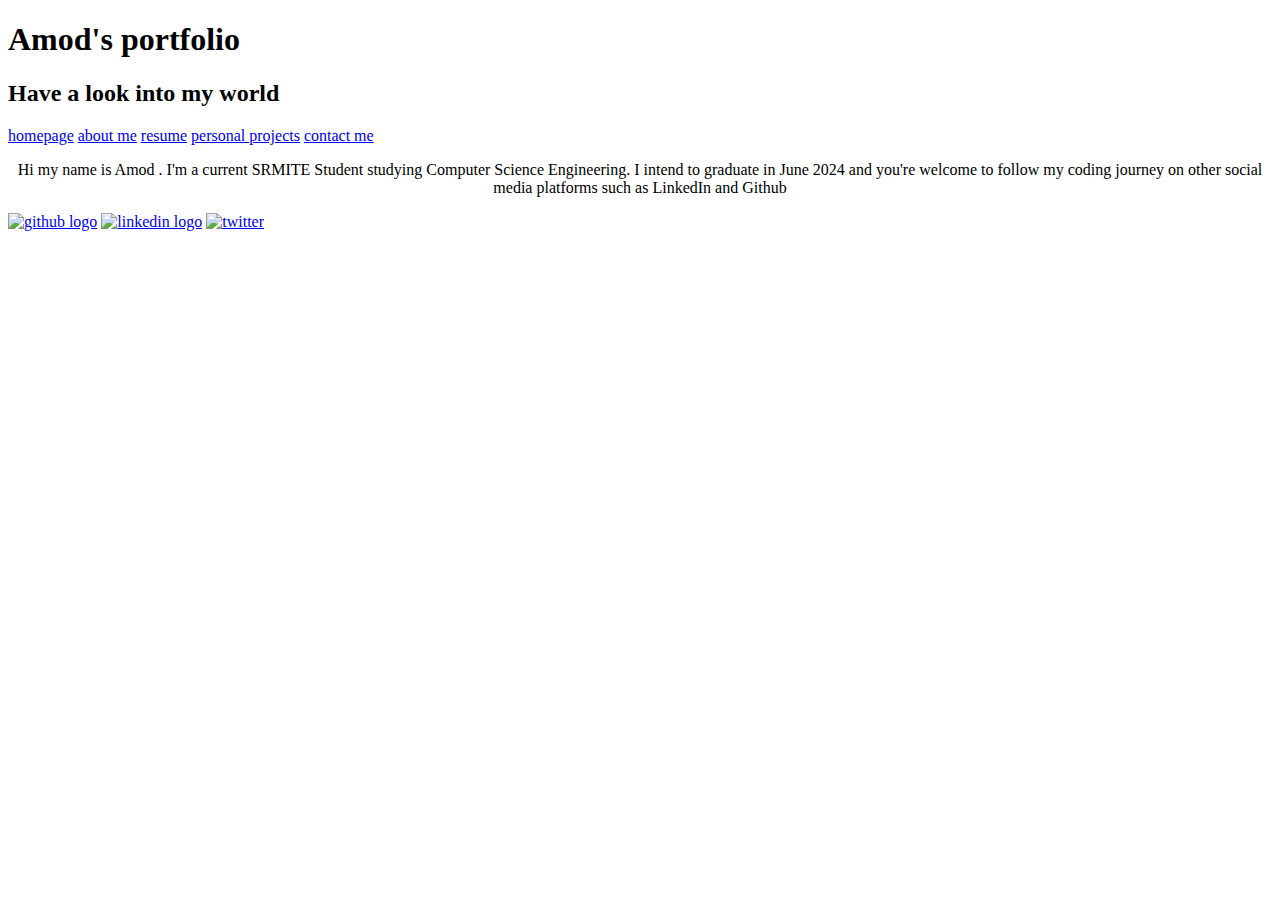
==== index.html @ 5502f099 "Add files via upload" ====
<!DOCTYPE html>
<html lang="en">
<head>
	<meta charset="UTF-8">
	<title>welcome to cyberworld</title>
	<meta name="viewport" content="width=device-width, initial-scale=1">
    <link href="https://fonts.googleapis.com/css?family=Asap|Comfortaa|Gudea|Hind+Guntur|Hind+Madurai|Hind+Vadodara|Maven+Pro|Ropa+Sans|Source+Code+Pro" rel="stylesheet">
	<link rel="stylesheet" href="css/main.css">
	<link href=”http://http://shanicesmith.studentweb.site/css/main.css” rel=”stylesheet”>
</head>
<body>
		<div class="hero">
			<h1>Amod's portfolio</h1>
			<h2>Have a look into my world</h2>
		</div>
    	<div class="container">
    <header>
		<nav>
            <a href="index.html" class="button">homepage</a>
			<a href="about.html" class="button">about me</a>
            <a href="resume.html" class="button">resume</a>
            <a href="projects.html" class="button">personal projects</a>
            <a href="contact.html" class="button">contact me</a>
		</nav>
    </header>
		<main role="main">
			<p align="center">Hi my name is Amod . I'm a current SRMITE Student studying Computer Science Engineering. I intend to graduate in June 2024 and you're welcome to follow my coding journey on other social media platforms such as LinkedIn and Github </p>
		</main>
    </div>
	<footer>
		<div class="container">
			<div class="social">
				<a href="https://github.com/Amod02-prog"><img src="images/github.png" height="36" width="36" alt="github logo"></a>
				<a href="https://www.linkedin.com/in/amod-deshpande-5944371a9/"><img src="images/linkedin.png" height="36" width="36" alt="linkedin logo"></a>
				<a href="https://twitter.com/AmodDeshpande8?t=5G7Jm_Tp3i9why6BO0eKUQ&s=09"><img src="images/twitter.png" height="36" width="36" alt="twitter"></a>
			</div>
		</div>
	</footer>
</body>
</html>
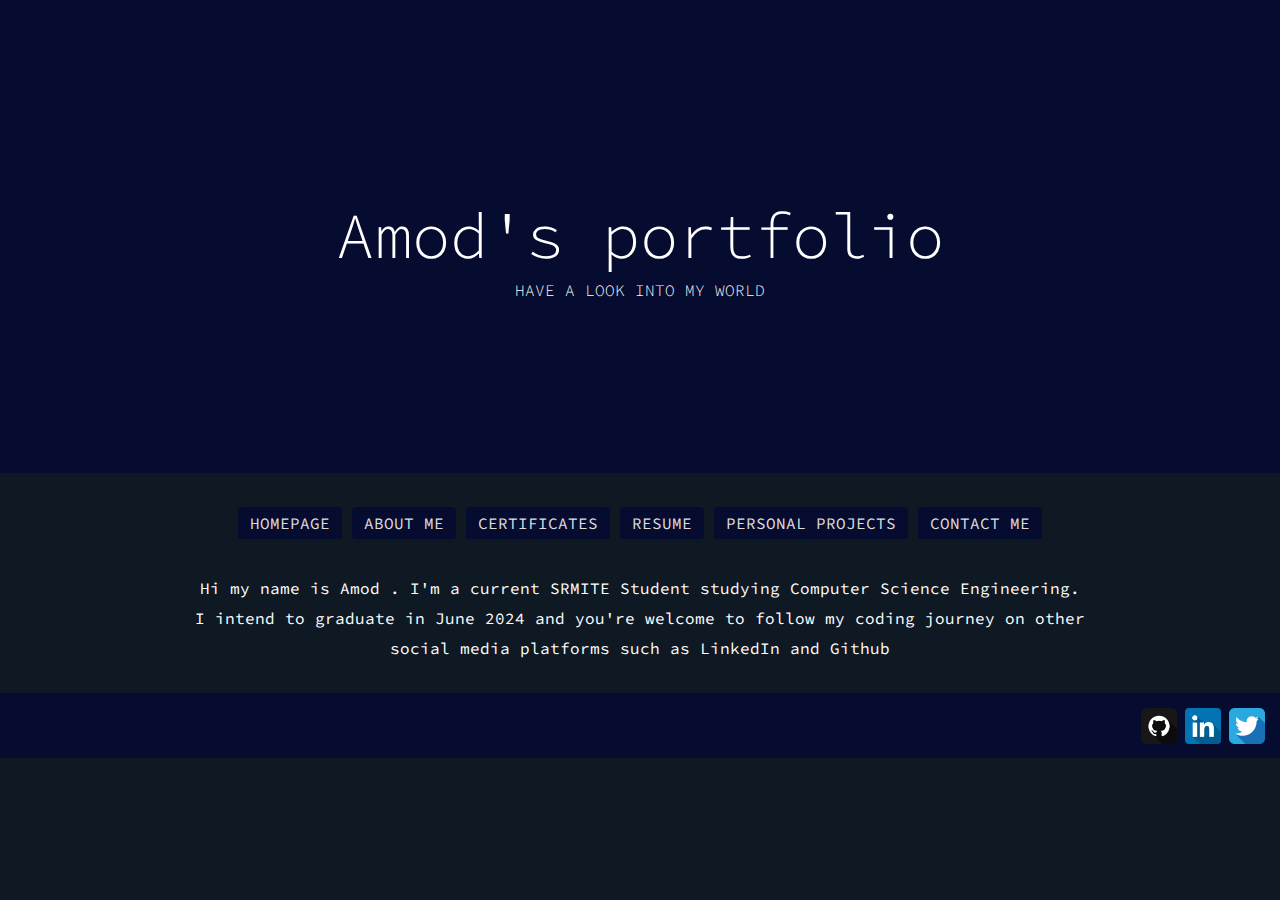
==== commit c8373323: "Update index.html" ====
--- a/index.html
+++ b/index.html
@@ -17,7 +17,8 @@
     <header>
 		<nav>
             <a href="index.html" class="button">homepage</a>
-			<a href="about.html" class="button">about me</a>
+	    <a href="about.html" class="button">about me</a>
+	    <a href="certificates.html" class="button">certificates</a>
             <a href="resume.html" class="button">resume</a>
             <a href="projects.html" class="button">personal projects</a>
             <a href="contact.html" class="button">contact me</a>
--- a/css/main.css
+++ b/css/main.css
@@ -0,0 +1,248 @@
+/* FONTS
+font-family: 'Hind Guntur', sans-serif;
+font-family: 'Hind Vadodara', sans-serif;
+font-family: 'Gudea', sans-serif;
+font-family: 'Ropa Sans', sans-serif;
+font-family: 'Source Code Pro', monospace;
+font-family: 'Maven Pro', sans-serif;
+font-family: 'Comfortaa', cursive;
+font-family: 'Hind Madurai', sans-serif;
+font-family: 'Asap', sans-serif; 98cfd9
+*/
+
+body {
+    font-family: 'Source Code Pro', monospace;
+	color: #fff;
+	margin: 0;
+    background-color: #0f1923;
+}
+h1 {
+	font-size: 64px;
+	font-weight: 300;
+	line-height: 64px;
+	margin-bottom: 0;
+}
+h2 {
+   font-size: 16px;
+   font-weight: 300;
+   text-transform: uppercase;
+}
+h3 {
+    font-size: 22px;
+    border-bottom: 1px solid #ddd;
+    padding-bottom: 10px;
+}
+p {
+	margin-bottom: 30px;
+	line-height: 30px;
+}
+img {
+	border: 0;
+}
+
+a:link, a:active,a:visited {
+    color: #ddd;
+    text-decoration: none;
+}
+a:hover {
+    text-decoration: underline;
+    color: #7b8bb0;
+}
+
+main {
+	width: 70%;
+	display: block;
+	margin-right: auto;
+	margin-left: auto;
+}
+footer {
+	color: #fff;
+	position: relative;
+	height: 65px;
+	left: 0;
+	bottom: 0;
+	font-size: 14px;
+	background-color: #060c30;
+	width: 100%;
+	padding: 15px;
+}
+
+.button {
+	background-color: #060c30;
+	padding-top: 6px;
+	padding-right: 12px;
+	padding-bottom: 6px;
+	padding-left: 12px;
+	color: #fff;
+	border-radius: 4px;
+	text-transform: uppercase;
+	text-decoration: none;
+}
+nav {
+	text-align: center;
+	margin: 40px;
+}
+
+ul {
+    font-size: 12.5px;
+    line-height: 20px;
+}
+
+.hero {
+	color: #fff;
+	text-align: center;
+	margin-bottom: 20px;
+	padding-top: 160px;
+	padding-bottom: 160px;
+	background-color: #060c30;
+    background-image: url(https://i.ibb.co/dmgp2K7/external-content.jpg);
+	background-position: center center;
+	background-repeat: no-repeat;
+	background-size: cover;
+}
+
+.container {
+	max-width: 1280px;
+	margin-right: auto;
+	margin-left: auto;
+	min-width: 320px;
+}
+.social {
+	float: right;
+}
+
+.left {
+    float: left;
+}
+
+.right {
+    float: right;
+}
+
+/* timeline code */
+* {
+    box-sizing: border-box;
+}
+
+.timeline {
+    position: relative;
+    max-width: 1200px;
+    margin: 0 auto;
+}
+
+/* The actual timeline (the vertical ruler) */
+.timeline::after {
+    content: '';
+    position: absolute;
+    width: 6px;
+    background-color: white;
+    top: 0;
+    bottom: 0;
+    left: 50%;
+    margin-left: -3px;
+}
+
+/* Container around content */
+.tlcontainer {
+    padding: 10px 40px;
+    position: relative;
+    background-color: inherit;
+    width: 50%;
+}
+
+/* The circles on the timeline */
+.tlcontainer::after {
+    content: '';
+    position: absolute;
+    width: 25px;
+    height: 25px;
+    right: -17px;
+    background-color: white;
+    border: 4px solid #060c30;
+    top: 15px;
+    border-radius: 50%;
+    z-index: 1;
+}
+
+/* Place the container to the left */
+.tlleft {
+    left: 0;
+}
+
+/* Place the container to the right */
+.tlright {
+    left: 50%;
+}
+
+/* Add arrows to the left container (pointing right) */
+.tlleft::before {
+    content: " ";
+    height: 0;
+    position: absolute;
+    top: 22px;
+    width: 0;
+    z-index: 1;
+    right: 30px;
+    border: medium solid white;
+    border-width: 10px 0 10px 10px;
+    border-color: transparent transparent transparent white;
+}
+
+/* Add arrows to the right container (pointing left) */
+.tlright::before {
+    content: " ";
+    height: 0;
+    position: absolute;
+    top: 22px;
+    width: 0;
+    z-index: 1;
+    left: 30px;
+    border: medium solid white;
+    border-width: 10px 10px 10px 0;
+    border-color: transparent white transparent transparent;
+}
+
+/* Fix the circle for containers on the right side */
+.tlright::after {
+    left: -16px;
+}
+
+/* The actual content */
+.tlcontent {
+    padding: 20px 30px;
+    background-color:#060c30;
+    position: relative;
+    border-radius: 6px;
+}
+
+/* Media queries - Responsive timeline on screens less than 600px wide */
+@media screen and (max-width: 600px) {
+  /* Place the timelime to the left */
+  .timeline::after {
+    left: 31px;
+  }
+  
+  /* Full-width containers */
+  .tlcontainer {
+    width: 100%;
+    padding-left: 70px;
+    padding-right: 25px;
+  }
+  
+  /* Make sure that all arrows are pointing leftwards */
+  .tlcontainer::before {
+    left: 60px;
+    border: medium solid white;
+    border-width: 10px 10px 10px 0;
+    border-color: transparent white transparent transparent;
+  }
+
+  /* Make sure all circles are at the same spot */
+  .tlleft::after, .tlright::after {
+    left: 15px;
+  }
+  
+  /* Make all right containers behave like the left ones */
+  .tlright {
+    left: 0%;
+  }}
